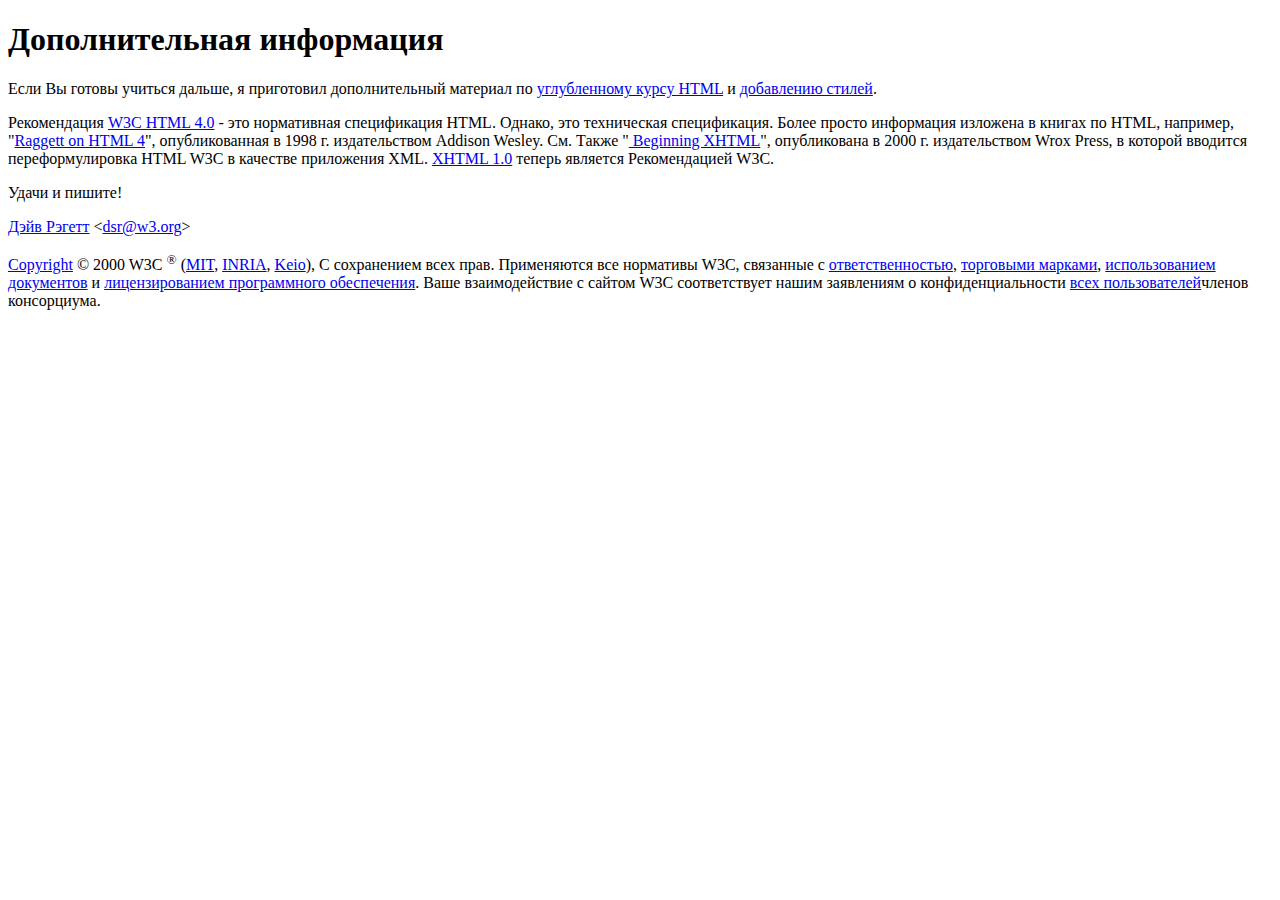
==== _MyTask01/index.html @ 12e6d17d "Second commit" ====
<!doctype html>
<head>

<meta charset="utf-8">
<link rel="stylesheet" type="text/css" href="css/style.css">
<title>Lesson1</title>
</head>
<body>
	<h1>Дополнительная информация</h2>
		
<p class="b">Если Вы готовы учиться дальше, я приготовил дополнительный материал по <a href="www.google.com">углубленному курсу HTML</a> и <a href="google.com">добавлению стилей</a>.</p>
<p>Рекомендация <a href="google.com">W3C HTML 4.0</a> - это нормативная спецификация HTML. Однако, это техническая 
спецификация. Более просто информация изложена в книгах по HTML, например, "<a href="google.com">Raggett on HTML 4</a>", опубликованная в 1998 г. издательством Addison Wesley. См. Также "<a class="hiper" href="google.com"> Beginning XHTML</a>", опубликована в 2000 г. издательством Wrox Press, в которой вводится переформулировка HTML W3C в качестве приложения XML. <a href="google.com">XHTML 1.0</a> теперь является Рекомендацией W3C.</p>
<p>Удачи и пишите!</p>
<p class="email"><a href="google.com">Дэйв Рэгетт</a>  &lt<a href="google.com">dsr@w3.org</a>&gt</p>
<p class="textSize"><a href="google.com">Copyright</a> &copy 2000 W3C <sup>&reg</sup> (<a href="google.com">MIT</a>, <a href="google.com">INRIA</a>, <a href="google.com">Keio</a>), С сохранением всех прав. Применяются все нормативы W3C, связанные с 
<a href="google.com">ответственностью</a>, <a href="google.com">торговыми марками</a>, <a href="google.com">использованием документов</a> и <a href="google.com">лицензированием программного обеспечения</a>. Ваше 
взаимодействие с сайтом W3C соответствует нашим заявлениям о конфиденциальности <a href="google.com">всех пользователей</a и <a href="google.com">членов консорциума</a>.</p>
</body>
</html>
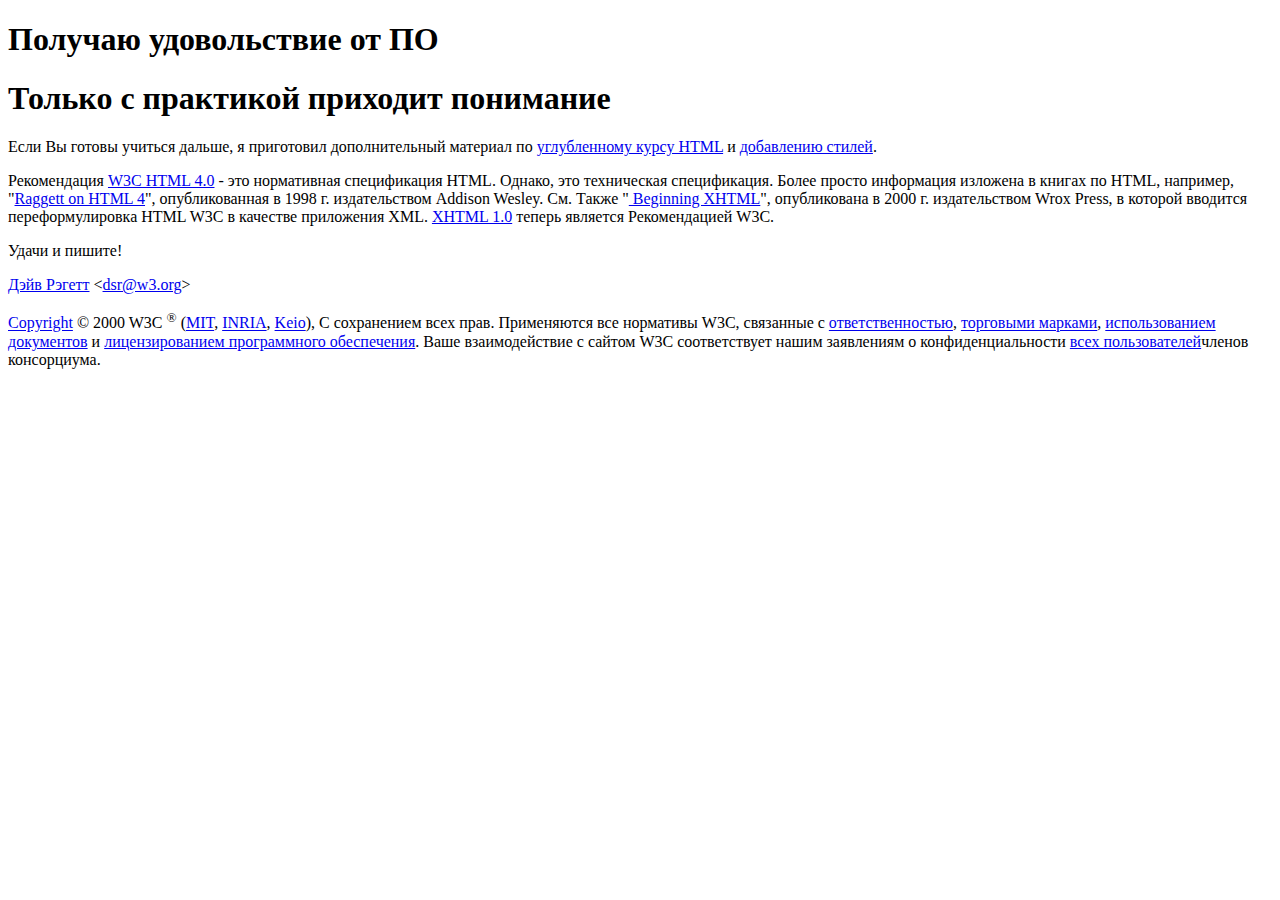
==== commit 0574aa05: "5 commit h1" ====
--- a/_MyTask01/index.html
+++ b/_MyTask01/index.html
@@ -3,11 +3,12 @@
 
 <meta charset="utf-8">
 <link rel="stylesheet" type="text/css" href="css/style.css">
-<title>Lesson1</title>
+<title>Lesson1 - программирование - это магия</title>
 </head>
 <body>
-	<h1>Дополнительная информация</h2>
-		
+	<h1>Получаю удовольствие от ПО</h2>
+	<h1>Только с практикой приходит понимание</h2>
+	
 <p class="b">Если Вы готовы учиться дальше, я приготовил дополнительный материал по <a href="www.google.com">углубленному курсу HTML</a> и <a href="google.com">добавлению стилей</a>.</p>
 <p>Рекомендация <a href="google.com">W3C HTML 4.0</a> - это нормативная спецификация HTML. Однако, это техническая 
 спецификация. Более просто информация изложена в книгах по HTML, например, "<a href="google.com">Raggett on HTML 4</a>", опубликованная в 1998 г. издательством Addison Wesley. См. Также "<a class="hiper" href="google.com"> Beginning XHTML</a>", опубликована в 2000 г. издательством Wrox Press, в которой вводится переформулировка HTML W3C в качестве приложения XML. <a href="google.com">XHTML 1.0</a> теперь является Рекомендацией W3C.</p>
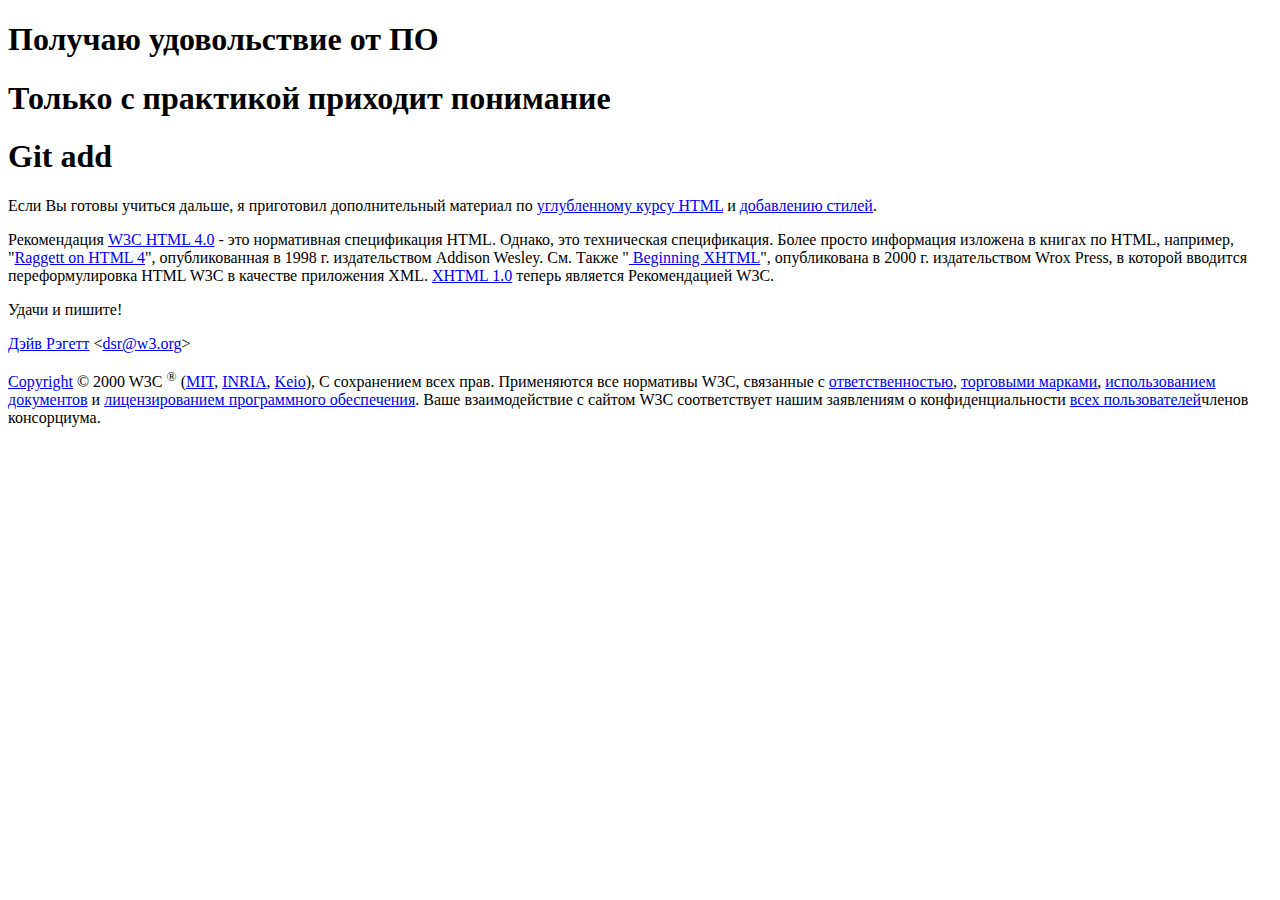
==== commit c77bd3eb: "GitHub add" ====
--- a/_MyTask01/index.html
+++ b/_MyTask01/index.html
@@ -6,9 +6,10 @@
 <title>Lesson1 - программирование - это магия</title>
 </head>
 <body>
-	<h1>Получаю удовольствие от ПО</h2>
-	<h1>Только с практикой приходит понимание</h2>
+	<h1>Получаю удовольствие от ПО</h1>
+	<h1>Только с практикой приходит понимание</h1>
 	
+		<h1>Git add</h1>
 <p class="b">Если Вы готовы учиться дальше, я приготовил дополнительный материал по <a href="www.google.com">углубленному курсу HTML</a> и <a href="google.com">добавлению стилей</a>.</p>
 <p>Рекомендация <a href="google.com">W3C HTML 4.0</a> - это нормативная спецификация HTML. Однако, это техническая 
 спецификация. Более просто информация изложена в книгах по HTML, например, "<a href="google.com">Raggett on HTML 4</a>", опубликованная в 1998 г. издательством Addison Wesley. См. Также "<a class="hiper" href="google.com"> Beginning XHTML</a>", опубликована в 2000 г. издательством Wrox Press, в которой вводится переформулировка HTML W3C в качестве приложения XML. <a href="google.com">XHTML 1.0</a> теперь является Рекомендацией W3C.</p>
